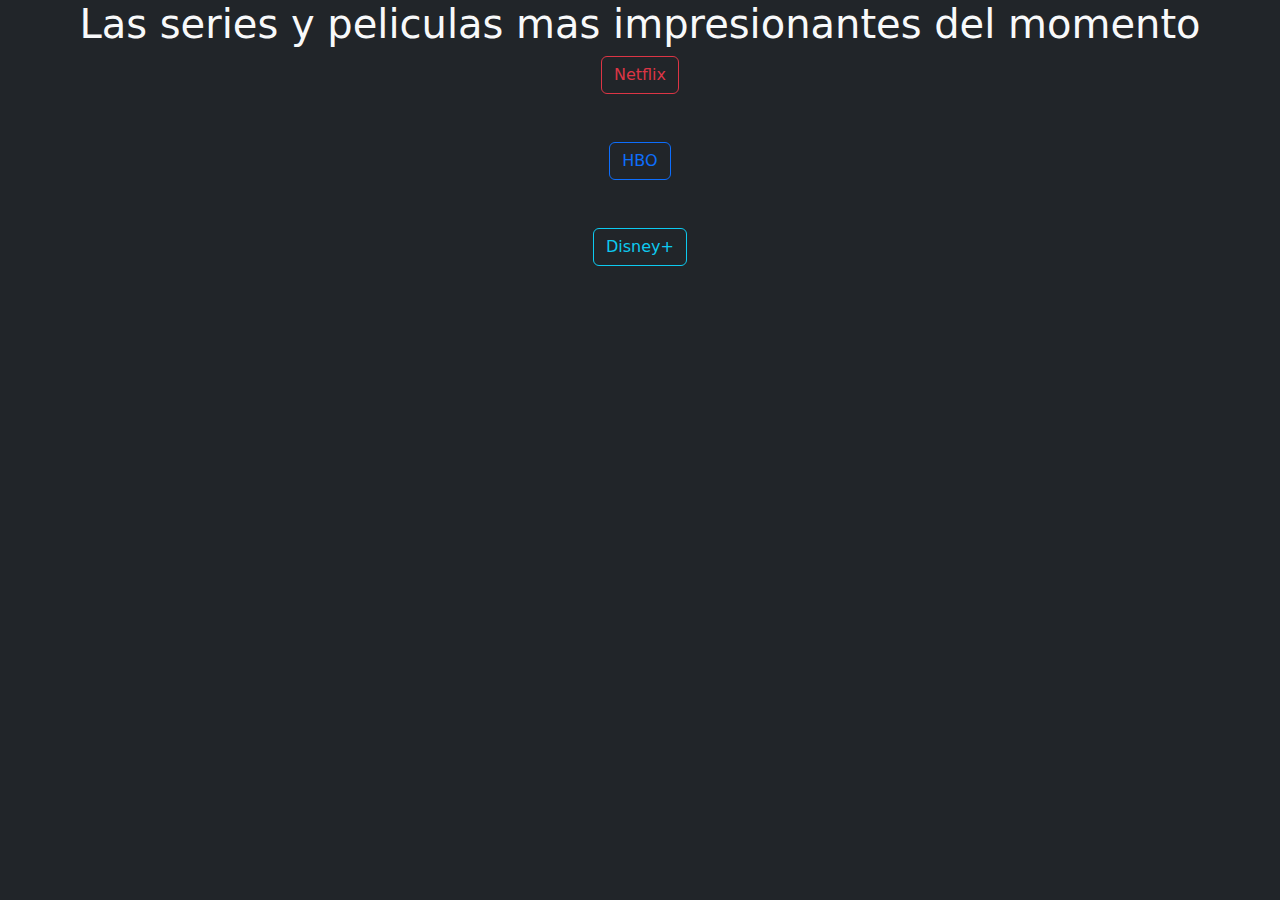
==== index.html @ 9d0f7bfd "se crea la pag principal" ====
<!DOCTYPE html>
<html lang="en">
<head>
    <meta charset="UTF-8">
    <meta name="viewport" content="width=device-width, initial-scale=1.0">
    <title>Document</title>
    <link href="https://cdn.jsdelivr.net/npm/bootstrap@5.3.3/dist/css/bootstrap.min.css" rel="stylesheet" integrity="sha384-QWTKZyjpPEjISv5WaRU9OFeRpok6YctnYmDr5pNlyT2bRjXh0JMhjY6hW+ALEwIH" crossorigin="anonymous">
    <link rel="stylesheet" href="styles.css">
</head>
<body class="bg-dark">

    <header>
        <h1 class="text-light text-center">Las series y peliculas mas impresionantes del momento</h1>
    </header>
    <div class="d-flex aling-self-center align-items-center gap-5 flex-column justify-content-center">
        <a class="btn btn-outline-danger">Netflix</a>
        <a class="btn btn-outline-primary">HBO</a>
        <a class="btn btn-outline-info">Disney+</a>
    </div>


    <script src="main.js" type="module"></script>
</body>
</html>
---- styles.css ----
.btn-purple {
    color: white;
    background-color: #6524cc;
    padding: 6px 15px;
    border-radius: 4px;
}
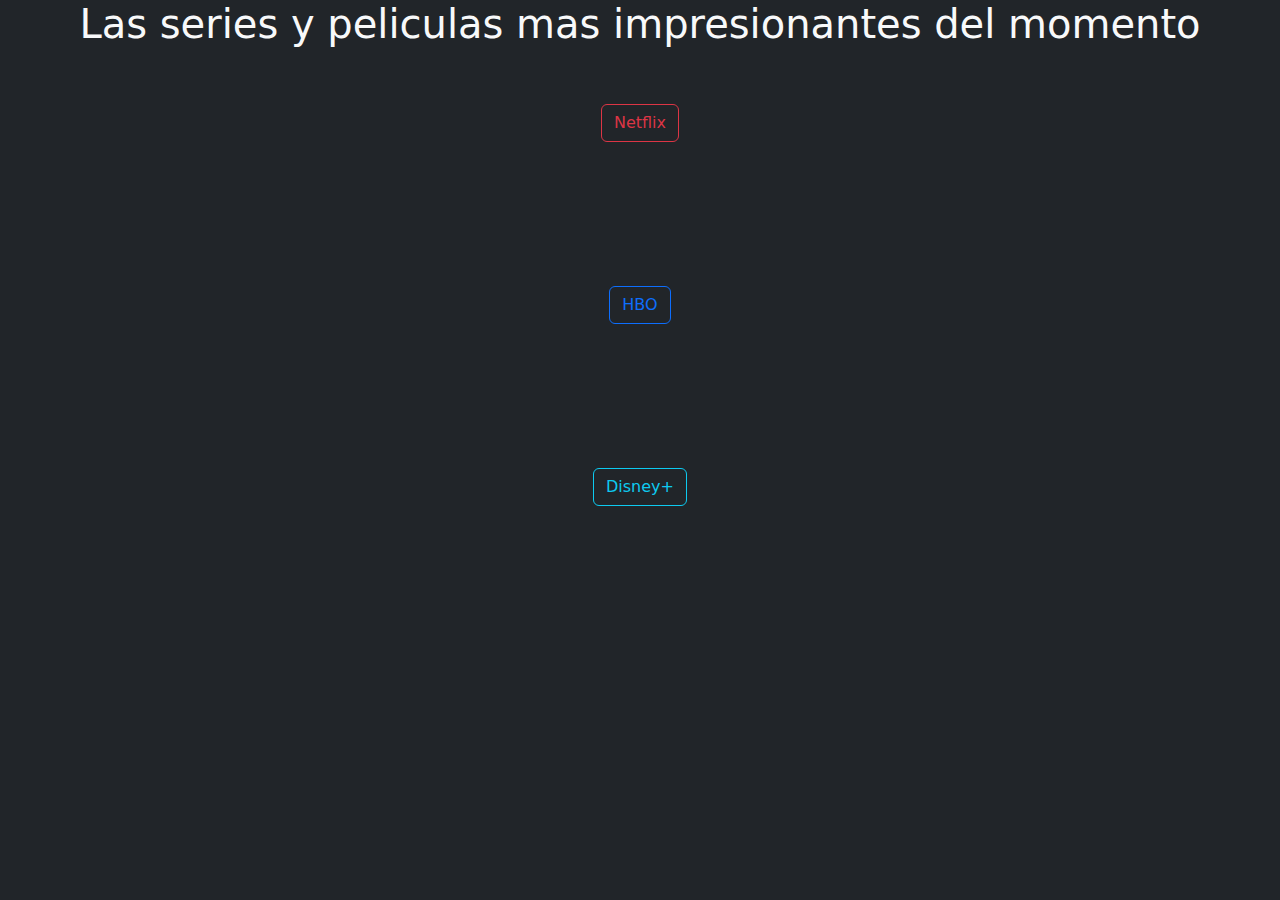
==== commit c6c4abde: "se crea las pags pra cada plataforma" ====
--- a/index.html
+++ b/index.html
@@ -12,10 +12,10 @@
     <header>
         <h1 class="text-light text-center">Las series y peliculas mas impresionantes del momento</h1>
     </header>
-    <div class="d-flex aling-self-center align-items-center gap-5 flex-column justify-content-center">
-        <a class="btn btn-outline-danger">Netflix</a>
-        <a class="btn btn-outline-primary">HBO</a>
-        <a class="btn btn-outline-info">Disney+</a>
+    <div id="contenedor" class="d-flex aling-self-center align-items-center gap-5 flex-column justify-content-center">
+        <a id="netflix" class="btn btn-outline-danger m-5">Netflix</a>
+        <a id="hbo" class="btn btn-outline-primary m-5">HBO</a>
+        <a id="disney" class="btn btn-outline-info m-5">Disney+</a>
     </div>
 
 
